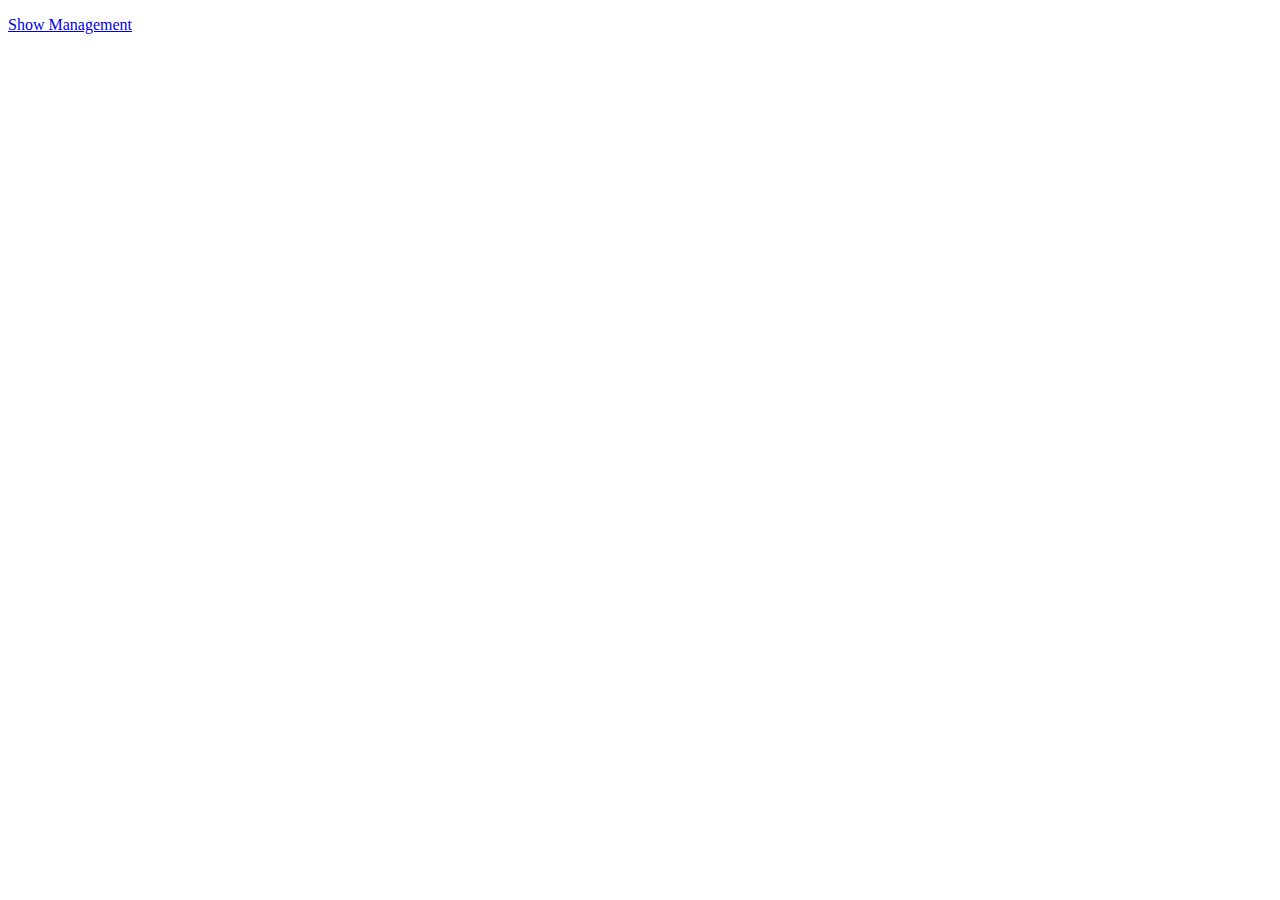
==== src/main/resources/static/index.html @ fbeee1ea "initial push to github" ====
<!DOCTYPE html>
<html>
    <head>
        <title>Home page</title>
        <meta charset="UTF-8">
        <meta name="viewport" content="width=device-width, initial-scale=1.0">
    </head>
    <body>
        <p>
            <a href="management">Show Management</a>
        </p>
    </body>
</html>
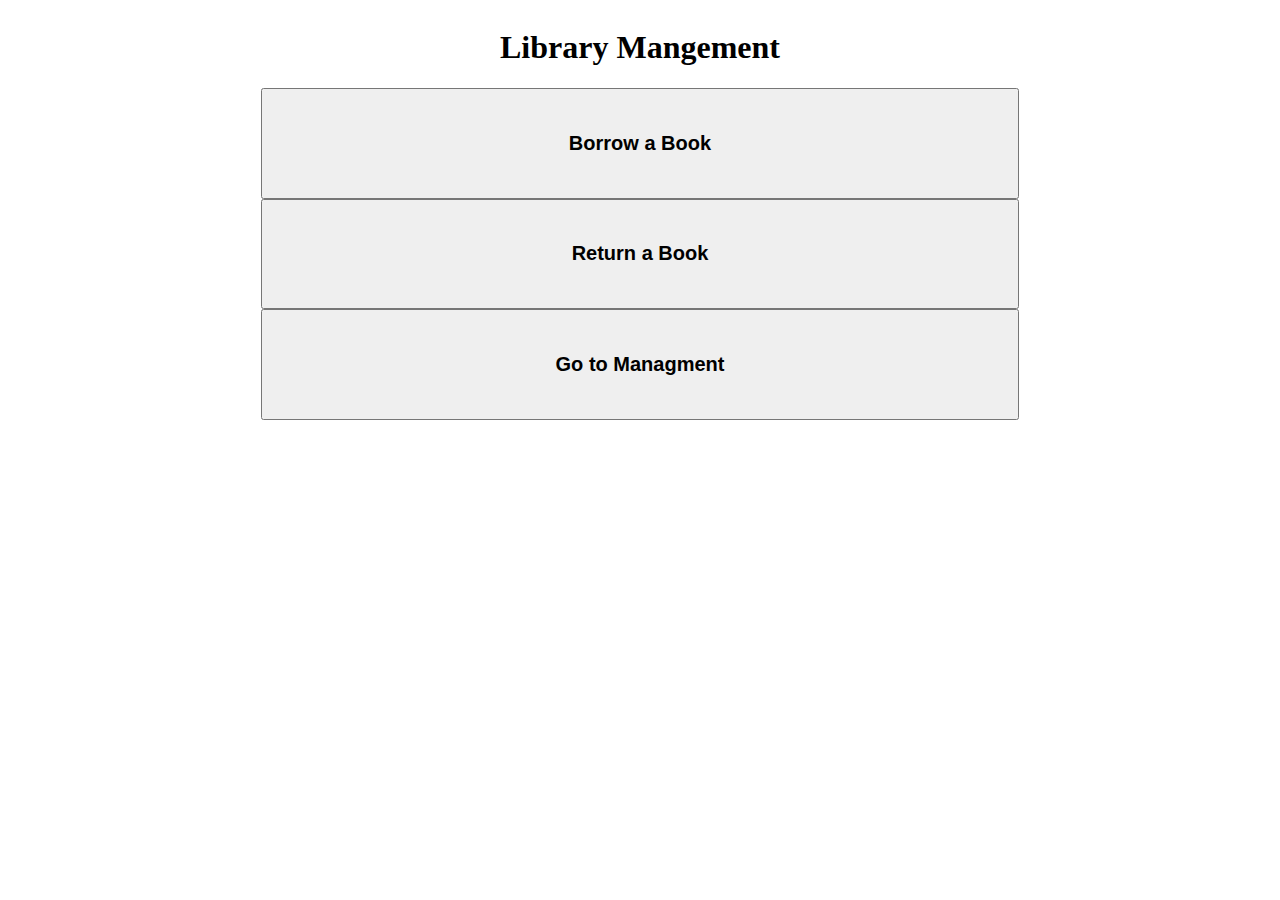
==== commit f1a68410: "created landing page" ====
--- a/src/main/resources/static/index.html
+++ b/src/main/resources/static/index.html
@@ -1,13 +1,18 @@
 <!DOCTYPE html>
 <html>
     <head>
-        <title>Home page</title>
+        <title>Library Management</title>
         <meta charset="UTF-8">
         <meta name="viewport" content="width=device-width, initial-scale=1.0">
+        <link rel="stylesheet" href="style.css">
     </head>
     <body>
-        <p>
-            <a href="management">Show Management</a>
-        </p>
+        <div class="center">
+            <h1>Library Mangement</h1>
+        
+            <button class="landing-page-button" type="button" onclick="location.href='borrowBook'"><h2>Borrow a Book</h2></button>
+            <button class="landing-page-button" type="button" onclick="location.href='returnBook'"><h2>Return a Book</h2></button>
+            <button class="landing-page-button" type="button" onclick="location.href='management'"><h2>Go to Managment</h2></button>
+        </div>
     </body>
 </html>--- a/src/main/resources/static/style.css
+++ b/src/main/resources/static/style.css
@@ -0,0 +1,31 @@
+table {
+    font-family: arial, sans-serif;
+    border-collapse: collapse;
+    width: 100%;
+}
+
+td, th {
+    border: 1px solid #dddddd;
+    text-align: left;
+    padding: 8px;
+}
+
+tr:nth-child(even) {
+    background-color: #dddddd;
+}
+
+.warningMessage {
+    color:orangered;
+}
+
+.center {
+    display: flex;
+    justify-content: center;
+    align-items: center;
+    flex-direction: column;
+}
+
+.landing-page-button {
+    width: 60%;
+    padding: 2%;
+}